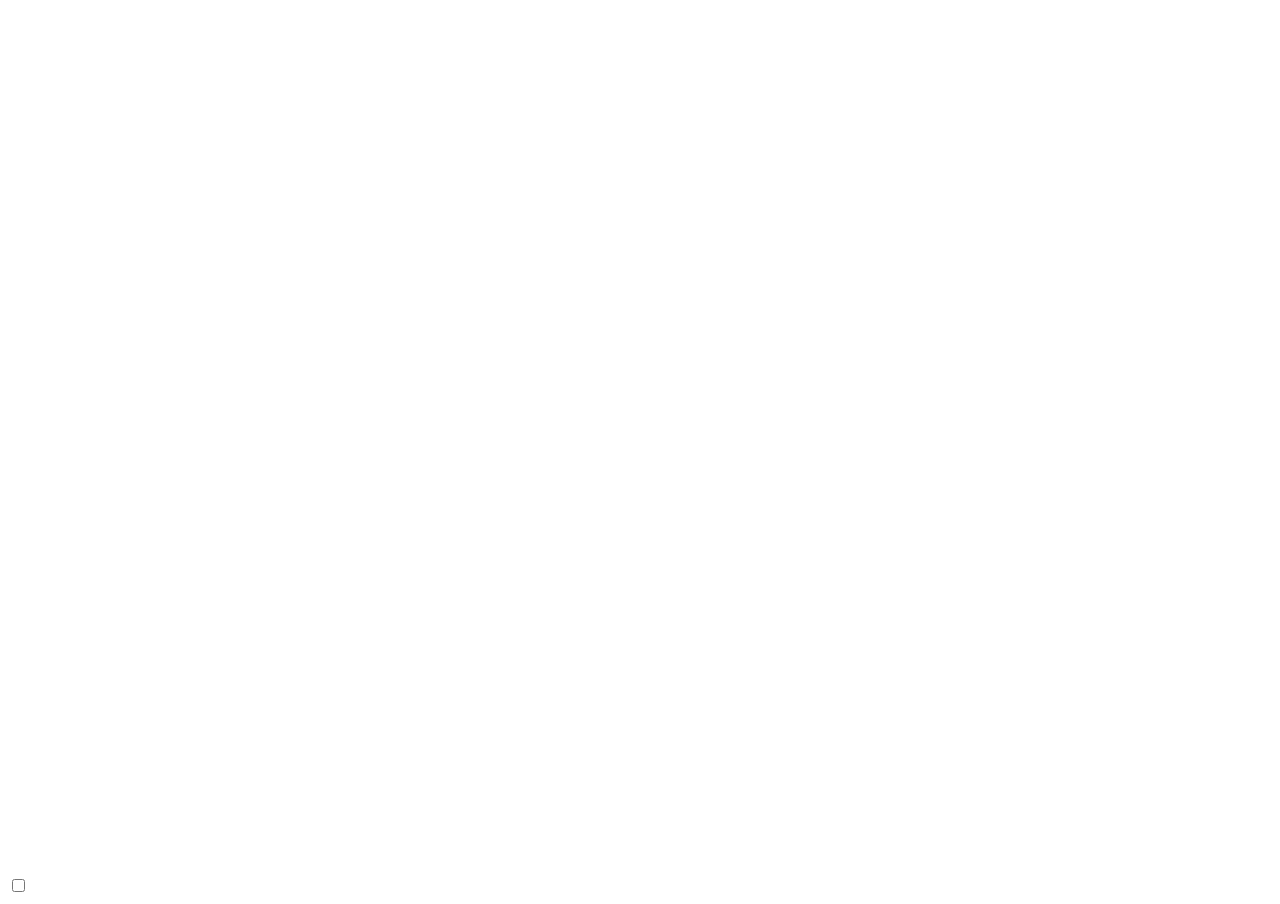
==== index.html @ 207bb9ef "Site updated: 2022-06-22 16:03:32" ====
<!DOCTYPE html>
<html lang="">

<head>
  <meta http-equiv="content-type" content="text/html; charset=utf-8">
<meta name="x5-fullscreen" content="true">
<meta name="full-screen" content="yes">
<meta name="theme-color" content="#317EFB" />
<meta content="width=device-width, initial-scale=1.0, maximum-scale=5.0, user-scalable=0" name="viewport">
<meta name="keywords" content="ѧϰ�����ԣ�C++��Unreal����Ϸ����">
<meta name="description" content="Everything deserves to be recorded">
<meta property="og:type" content="website">
<meta property="og:title" content="SuperMa&#39;s Blog">
<meta property="og:url" content="https://rillma.github.io/index.html">
<meta property="og:site_name" content="SuperMa&#39;s Blog">
<meta property="og:description" content="Everything deserves to be recorded">
<meta property="og:locale" content="zh_CN">
<meta property="article:author" content="SuperMa">
<meta property="article:tag" content="ѧϰ�����ԣ�C++��Unreal����Ϸ����">
<meta name="twitter:card" content="summary">

    <meta name="description" content="Everything deserves to be recorded">

<title>
    SuperMa&#39;s Blog
</title>

    <link rel="icon" type="image/png" sizes="16x16" href="/%5Cimg%5Cblacklogo16%C3%9716.jpg?v=">


    <link rel="icon" type="image/png" sizes="32x32" href="/%5Cimg%5Cblacklogo32%C3%9732.jpg?v=">


    <link rel="apple-touch-icon" sizes="180x180" href="/Apple%20touch%20icon?v=">


    <link rel="manifest" href="/Web%20App%20Manifest">

<link rel="preload" href="//at.alicdn.com/t/font_1518765_bkgx3wku6h4.woff2" as="font" type="font/woff2" crossorigin="anonymous">
<link rel="stylesheet" href="//at.alicdn.com/t/font_1518765_bkgx3wku6h4.css">


<link rel="stylesheet" href="/css/plugins/bootstrap.min.css">
<link rel="stylesheet" href="/css/plugins/locomotive-scroll.css">
<link rel="stylesheet" href="/css/plugins/swiper.min.css">
<link rel="stylesheet" href="/css/plugins/fancybox.min.css">
<link rel="stylesheet" href="/css/plugins/font-awesome.min.css">


<!-- variable -->
<script>window.TYPED_TEXT=[
  "SuperMa"
]</script>
<script>window.FAVICON={
  "icon16": "\\img\\blacklogo16×16.jpg",
  "icon32": "\\img\\blacklogo32×32.jpg",
  "appleTouchIcon": "Apple touch icon",
  "webmanifest": "Web App Manifest",
  "visibilitychange": true,
  "hidden": "The logo link",
  "show_text": "(/≧▽≦/)Yi! Good again!",
  "hide_text": "(●—●)Oh，it's falling apart!"
}</script>

<link data-theme-type="style-light" rel="stylesheet" href="/css/style-light.css?v=" id="trm-switch-style">
<link data-theme-type="style-dark" rel="stylesheet" href="/css/style-dark.css?v=" id="trm-switch-style">

<!-- theme css -->
<script>
    let themeMode = localStorage.getItem('theme-mode') === 'style-dark' ? 'style-light' : 'style-dark';
    let linkdom = document.querySelector('[data-theme-type='+themeMode+']');
    if(linkdom) linkdom.remove();
</script>

<!-- Site Analytics -->
 
<meta name="generator" content="Hexo 6.2.0"><link rel="alternate" href="/atom.xml" title="SuperMa's Blog" type="application/atom+xml">
</head>

<body>

  <!-- app wrapper -->
  <div class="trm-app-frame">

    <!-- page preloader -->
    <div class="trm-preloader">
    <div class="trm-holder">
        <div class="preloader">
            <div></div>
            <div></div>
            <div></div>
            <div></div>
            <div></div>
            <div></div>
            <div></div>
            <div></div>
            <div></div>
            <div></div>
        </div>
    </div>
</div>
    <!-- page preloader end -->

    <!-- change mode preloader -->
    <div class="trm-mode-swich-animation-frame">
    <div class="trm-mode-swich-animation"><i class="far fa-sun"></i>
        <div class="trm-horizon"></div>
        <i class="far fa-moon"></i>
    </div>
</div>
    <!-- change mode preloader end -->

      <!-- scroll container -->
      <div id="trm-dynamic-content" class="trm-swup-animation">
        <div id="trm-scroll-container" class="trm-scroll-container" data-scroll-container style="opacity: 0">
          <div data-scroll-section id="content" class="trm-scroll-section">
            <!-- top bar -->
            <div class="trm-top-bar" data-scroll data-scroll-sticky data-scroll-target="#content" data-scroll-offset="-10">
	<div class="container">
		<div class="trm-left-side">
			<!-- logo -->
			<a href="/" class="trm-logo-frame trm-anima-link">
				<img src="/%5Cimg%5Cblacklogo1.jpg" alt="logo">
				<div class="trm-logo-text">
					Super
					<span>Ma</span>
				</div>
			</a>
			<!-- logo end -->
		</div>
		<div class="trm-right-side">

			<!-- menu -->
			<div class="trm-menu">
				<nav>
					<ul>
						
						<li class="menu-item-has-children current-menu-item">
							<a  href="/">
								home
							</a>
							
						</li>
						
						<li class="menu-item-has-children ">
							<a  href="/archives/">
								archives
							</a>
							
						</li>
						
						<li class="menu-item-has-children ">
							<a  href="/links/">
								links
							</a>
							
						</li>
						
						<li class="menu-item-has-children ">
							<a  href="/about/">
								about
							</a>
							
						</li>
						
					</ul>
				</nav>
			</div>
			<!-- menu end -->

			<!-- mode switcher place -->
			<div class="trm-mode-switcher-place"></div>
			<!-- mode switcher place end -->

		</div>
		<div class="trm-menu-btn">
			<span></span>
		</div>
	</div>
</div>
            <!-- top bar end -->

            <!-- body -->
            <div class="trm-content-start">

    <!-- banner -->
    <div class="trm-banner" data-scroll data-scroll-direction="vertical">
    <!-- banner cover -->
    <img src="/img/tzz.jpg" alt="banner" class="trm-banner-cover" data-scroll data-scroll-direction="vertical" data-scroll-speed="-3">
    <!-- banner cover end -->

    <!-- banner slideshow cover-->
    <!-- <div class="swiper-container trm-slideshow" data-scroll data-scroll-direction="vertical" data-scroll-speed="-4">
        <div class="swiper-wrapper">
            <div class="swiper-slide"><img src="/img/blog/b1.jpg" alt="banner" class="trm-banner-cover" data-swiper-parallax-y="-200" data-swiper-parallax-scale="1.2"></div>
            <div class="swiper-slide"><img src="/img/blog/b2.jpg" alt="banner" class="trm-banner-cover" data-swiper-parallax-y="-200" data-swiper-parallax-scale="1.2"></div>
            <div class="swiper-slide"><img src="/img/blog/b3.jpg" alt="banner" class="trm-banner-cover" data-swiper-parallax-y="-200" data-swiper-parallax-scale="1.2"></div>
        </div>
    </div> -->
    <!-- banner slideshow cover end -->

    <!-- banner video cover -->
    <!-- <video autoplay="autoplay" loop muted playsinline webkit-playinginline class="trm-banner-cover" data-scroll data-scroll-direction="vertical" data-scroll-speed="-4">
        <source src="img/banner.mp4" type='video/mp4; codecs="avc1.42E01E, mp4a.40.2"'>
        <source src="img/banner.webm" type='video/webm; codecs="vp8, vorbis"'>
        <source src="img/banner.ogg" type='video/ogg; codecs="theora, vorbis"'>
        Your browser does not support HTML5 video.
    </video> -->
    <!-- banner video cover end -->

    <!-- banner cover end -->

    <!-- banner content -->
    <div class="trm-banner-content trm-overlay">
        <div class="container" data-scroll data-scroll-direction="vertical" data-scroll-speed="0">
            <div class="row">
                <div class="col-lg-4"></div>
                <div class="col-lg-8">

                    <!-- banner title -->
                    <div class="trm-banner-text">
                        <div class="trm-label trm-mb-20">
                            Hi my new friend!
                        </div>
                        <h1 class="trm-mb-30 trm-hsmb-font">
                            首页
                        </h1>

                        
                            <ul class="trm-breadcrumbs trm-label">
                                <li>
                                    <a href="/" class="trm-anima-link">Home</a>
                                </li>
                                <li>
                                    <span>
                                        index.html
                                    </span
                                ></li>
                            </ul>
                        
                    </div>
                    <!-- banner title end -->

                    <!-- scroll hint -->
                    <a href="#about-triger" data-scroll-to="#about-triger" data-scroll-offset="-130" class="trm-scroll-hint-frame">
                        <div class="trm-scroll-hint"></div>
                        <span class="trm-label">Scroll down</span>
                    </a>
                    <!-- scroll hint end -->

                </div>
            </div>
        </div>
    </div>
    <!-- banner content end -->
</div>
    <!-- banner end -->

    <div class="container">
        <div class="row">
            <div class="col-lg-4">

                <!-- main card -->
                <div class="trm-main-card-frame trm-sidebar">
    <div class="trm-main-card" data-scroll data-scroll-repeat data-scroll-sticky data-scroll-target="#content" data-scroll-offset="60">
        <!-- card header -->
        <div class="trm-mc-header">
            <div class="trm-avatar-frame trm-mb-20"><img class="trm-avatar" src="\img\SuperMa1.jpg" alt="Avatar"> </div>
            <h5 class="trm-name trm-mb-15">
                SuperMa
            </h5>
            <div class="trm-label">
                I`m
                <span class="trm-typed-text">
                    <!-- Words for theme.user.typedText -->
                </span>
            </div>
        </div>
        <!-- card header end -->
        <div class="trm-divider trm-mb-40 trm-mt-40"></div>
        <!-- sidebar social -->
        <div class="trm-social">
            
                <a href="https://github.com/RillBmt/superma.github.io" rel="nofollow" target="_blank">
                    <i class="fab fa-github"></i>
                </a>
            
                <a href="https://gitee.com" rel="nofollow" target="_blank">
                    <i class="iconfont cg-gitee"></i>
                </a>
            
                <a href="https://weibo.com/" rel="nofollow" target="_blank">
                    <i class="iconfont cg-weibo"></i>
                </a>
            
        </div>
        <!-- sidebar social end -->
        <div class="trm-divider trm-mb-40 trm-mt-40"></div>
        <!-- info -->
        <ul class="trm-table trm-mb-20">
            
                <li>
                    <div class="trm-label">
                        Residence:
                    </div>
                    <div class="trm-label trm-label-light">
                        HuBei
                    </div>
                </li>
            
                <li>
                    <div class="trm-label">
                        City:
                    </div>
                    <div class="trm-label trm-label-light">
                        YiChang
                    </div>
                </li>
            
                <li>
                    <div class="trm-label">
                        Age:
                    </div>
                    <div class="trm-label trm-label-light">
                        24
                    </div>
                </li>
            
        </ul>
        
        <!-- info end -->
        <div class="trm-divider trm-mb-40 trm-mt-40"></div>
        <!-- action button -->
        <div class="text-center">
            <a href="mailto:664468131@qq.com" class="trm-btn">
                Contact Me
                <i class="far fa-envelope"></i>
            </a>
        </div>
        <!-- action button end -->
        
    </div>
</div>
                <!-- main card end -->

            </div>
            <div class="col-lg-8">

                <!-- content -->
                <div class="trm-content" id="trm-content">
                    <div data-scroll data-scroll-repeat data-scroll-offset="500" id="about-triger"></div>

                    <!-- categories -->
                    <div class="row">
                        
                    </div>
                    <!-- categories end -->

                    <!-- newest publications -->
                    <div class="row">
                        <div class="col-lg-12">
                            <!-- title -->
                            <h5 class="trm-mb-40 trm-title-with-divider">
                                Newest Publications 
                                <span data-number="01"></span>
                            </h5>
                        </div>
                        
                            <div class="col-lg-6">
    <div class="trm-blog-card trm-scroll-animation" data-scroll data-scroll-offset="40">
        <a href="/2022/06/19/hello-world/" class="trm-cover-frame trm-anima-link">
            <img src="/img/block.jpg" alt="cover">
        </a>
        <div class="trm-card-descr">
            <div class="trm-label trm-category trm-mb-20">
                <a href=" #.">
                    unclassified
                </a>
            </div>
            <h5>
                <a href="/2022/06/19/hello-world/" class="trm-anima-link">
                    Hello World
                </a>
            </h5>
            <div class="trm-divider trm-mb-20 trm-mt-20"></div>
            <ul class="trm-card-data trm-label">
                <li>
                    06/19
                </li>
                <li>
                    05:28
                </li>
                <li>
                    75
                </li>
            </ul>
        </div>
    </div>
</div>
                        
                    </div>
                    <!-- newest publications end -->

                    <div class="trm-pagination">
                        <span class="page-number current">1</span>
                    </div>
                    

                    <div class="trm-divider trm-mb-40"></div>

                    <!-- footer -->
                    <footer class="trm-scroll-animation" data-scroll data-scroll-offset="50">
    <div class="trm-label">
        ©  2022- 2022 ·
        <span class="trm-accent-color">
            SuperMa
        </span>
    </div>
    <div class="trm-label">
        The blog has been lovely to run:
        <span id="since" class="trm-accent-color"></span>
        day
    </div>
</footer>
<script>
    function show_date_time () {
        BirthDay = new Date("06/20/2022 18:00:00");
        today = new Date();
        timeold = (today.getTime() - BirthDay.getTime());
        msPerDay = 24 * 60 * 60 * 1000
        day = Math.floor(timeold / msPerDay)
        since.innerHTML = day
    }
    show_date_time()
</script>
                    <!-- footer end -->

                </div>
                <!-- content end -->

            </div>
        </div>
    </div>
</div>
            <!-- body end -->
          </div>
        </div>
      </div>
      <!-- scroll container end -->

      <!-- mode switcher -->
      <div class="trm-hidden-switcher">
        <div class="trm-mode-switcher"><i class="far fa-sun"></i>
          <input class="tgl tgl-light" id="trm-swich" type="checkbox">
          <label class="trm-swich" for="trm-swich"></label>
          <i class="far fa-moon"></i>
        </div>
      </div>
      <!-- mode switcher end -->

  </div>
  <!-- app wrapper end -->

  
<script src="/js/plugins/jquery.min.js"></script>
<script src="/js/plugins/swup.min.js"></script>
<script src="/js/plugins/locomotive-scroll.js"></script>
<script src="/js/plugins/typing.js"></script>
<script src="/js/plugins/fancybox.min.js"></script>
<script src="/js/plugins/swiper.min.js"></script>


<!-- 评论插件 -->


<!-- Service Worker -->


<script src="/js/main.js?v="></script>


</body>

</html>
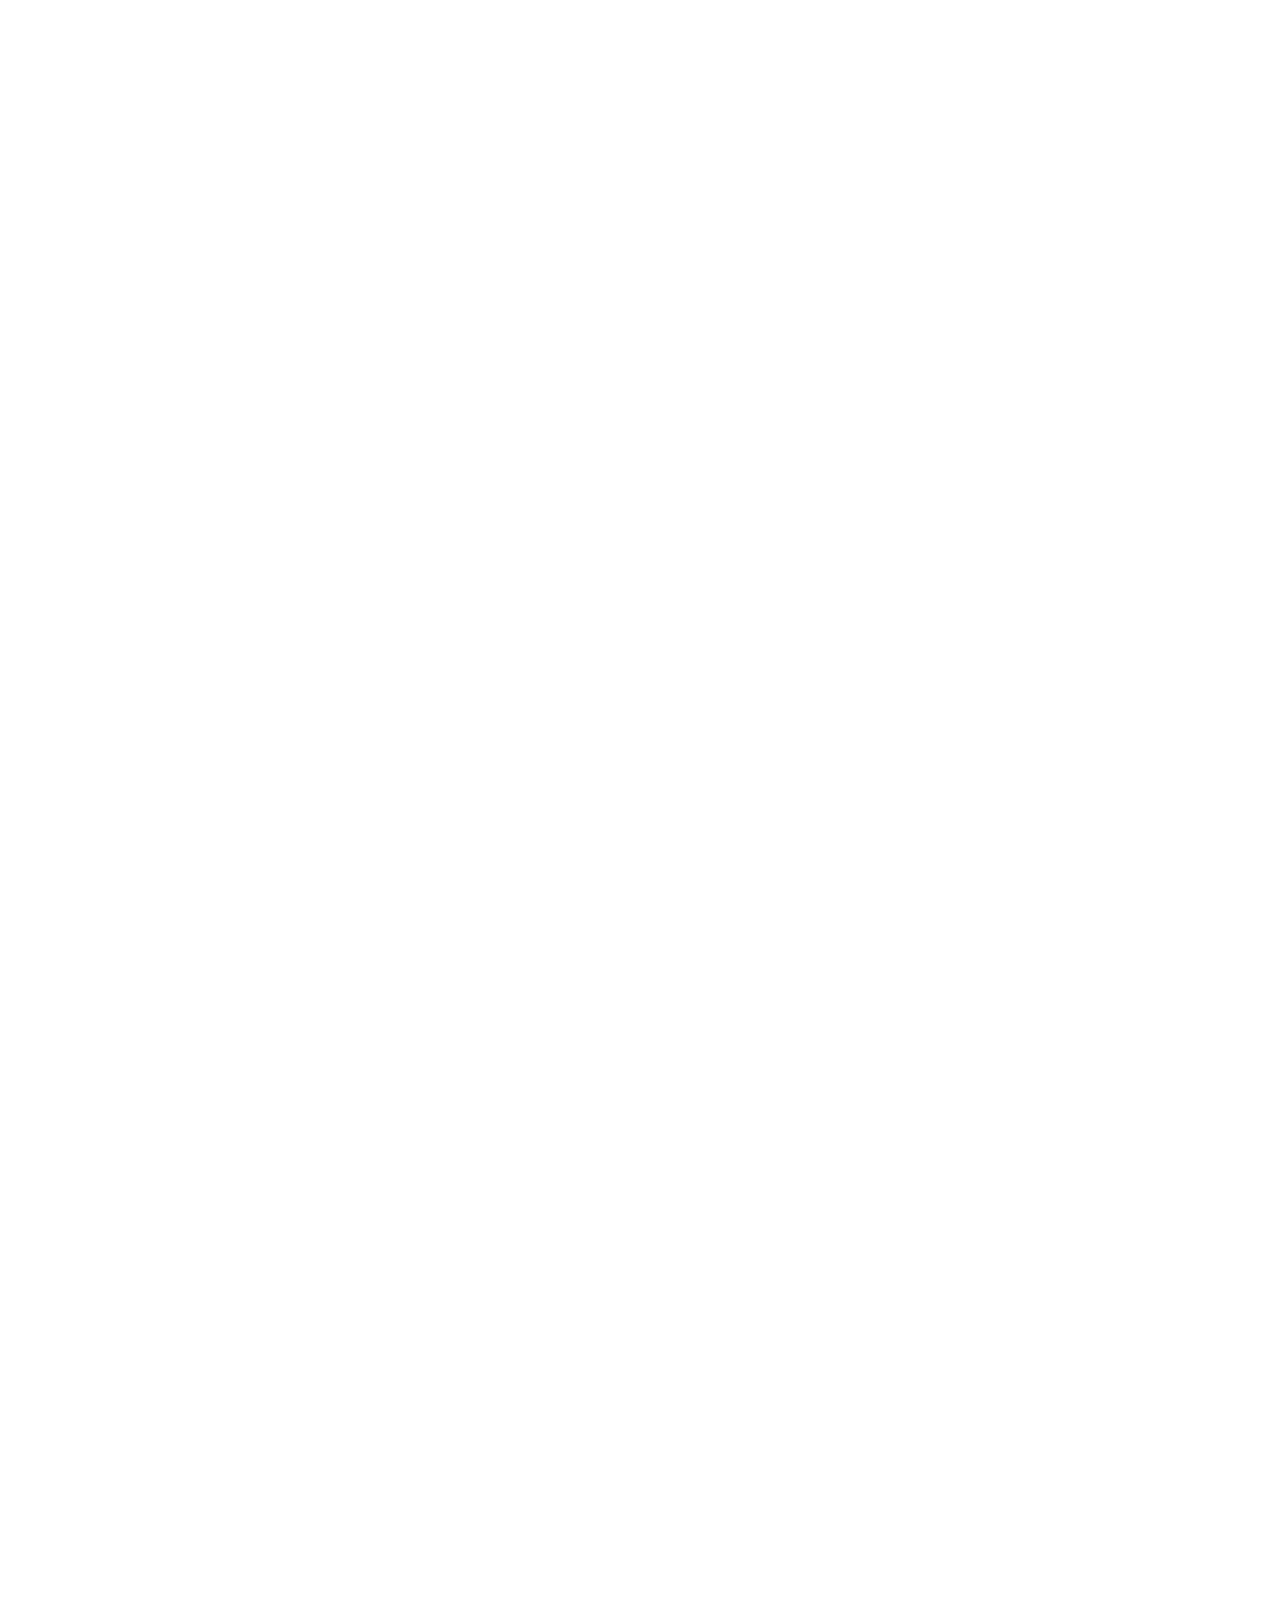
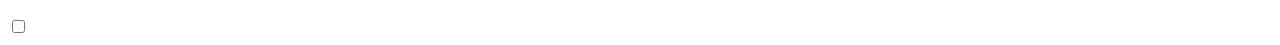
==== commit c01dbfcc: "Site updated: 2022-08-14 22:10:33" ====
--- a/index.html
+++ b/index.html
@@ -25,16 +25,12 @@
     SuperMa&#39;s Blog
 </title>
 
-    <link rel="icon" type="image/png" sizes="16x16" href="/%5Cimg%5Cblacklogo16%C3%9716.jpg?v=">
-
-
-    <link rel="icon" type="image/png" sizes="32x32" href="/%5Cimg%5Cblacklogo32%C3%9732.jpg?v=">
-
-
-    <link rel="apple-touch-icon" sizes="180x180" href="/Apple%20touch%20icon?v=">
-
-
-    <link rel="manifest" href="/Web%20App%20Manifest">
+    <link rel="icon" type="image/png" sizes="16x16" href="/img/blacklogo16.jpg?v=1.0.2">
+
+
+    <link rel="icon" type="image/png" sizes="32x32" href="/img/blacklogo32.jpg?v=1.0.2">
+
+
 
 <link rel="preload" href="//at.alicdn.com/t/font_1518765_bkgx3wku6h4.woff2" as="font" type="font/woff2" crossorigin="anonymous">
 <link rel="stylesheet" href="//at.alicdn.com/t/font_1518765_bkgx3wku6h4.css">
@@ -49,21 +45,21 @@
 
 <!-- variable -->
 <script>window.TYPED_TEXT=[
-  "SuperMa"
+  "Super Ma"
 ]</script>
 <script>window.FAVICON={
-  "icon16": "\\img\\blacklogo16×16.jpg",
-  "icon32": "\\img\\blacklogo32×32.jpg",
-  "appleTouchIcon": "Apple touch icon",
-  "webmanifest": "Web App Manifest",
+  "icon16": "/img/blacklogo16.jpg",
+  "icon32": "/img/blacklogo32.jpg",
+  "appleTouchIcon": null,
+  "webmanifest": null,
   "visibilitychange": true,
-  "hidden": "The logo link",
-  "show_text": "(/≧▽≦/)Yi! Good again!",
-  "hide_text": "(●—●)Oh，it's falling apart!"
+  "hidden": null,
+  "showText": "(/≧▽≦/)哇！你又来了！",
+  "hideText": "(●—●)喂，你咋走了？"
 }</script>
-
-<link data-theme-type="style-light" rel="stylesheet" href="/css/style-light.css?v=" id="trm-switch-style">
-<link data-theme-type="style-dark" rel="stylesheet" href="/css/style-dark.css?v=" id="trm-switch-style">
+<script>window.HTMEM_VERSION='1.0.2'</script>
+<link data-theme-type="style-light" rel="stylesheet" href="/css/style-light.css?v=1.0.2" id="trm-switch-style">
+<link data-theme-type="style-dark" rel="stylesheet" href="/css/style-dark.css?v=1.0.2" id="trm-switch-style">
 
 <!-- theme css -->
 <script>
@@ -120,7 +116,7 @@
 		<div class="trm-left-side">
 			<!-- logo -->
 			<a href="/" class="trm-logo-frame trm-anima-link">
-				<img src="/%5Cimg%5Cblacklogo1.jpg" alt="logo">
+				<img src="/img/blacklogo32.jpg" alt="logo">
 				<div class="trm-logo-text">
 					Super
 					<span>Ma</span>
@@ -137,28 +133,28 @@
 						
 						<li class="menu-item-has-children current-menu-item">
 							<a  href="/">
-								home
+								首页
 							</a>
 							
 						</li>
 						
 						<li class="menu-item-has-children ">
 							<a  href="/archives/">
-								archives
+								归档
 							</a>
 							
 						</li>
 						
 						<li class="menu-item-has-children ">
 							<a  href="/links/">
-								links
+								友链
 							</a>
 							
 						</li>
 						
 						<li class="menu-item-has-children ">
 							<a  href="/about/">
-								about
+								关于
 							</a>
 							
 						</li>
@@ -186,7 +182,7 @@
     <!-- banner -->
     <div class="trm-banner" data-scroll data-scroll-direction="vertical">
     <!-- banner cover -->
-    <img src="/img/tzz.jpg" alt="banner" class="trm-banner-cover" data-scroll data-scroll-direction="vertical" data-scroll-speed="-3">
+    <img src="/img/tzz1.jpg" alt="banner" class="trm-banner-cover" data-scroll data-scroll-direction="vertical" data-scroll-speed="-3">
     <!-- banner cover end -->
 
     <!-- banner slideshow cover-->
@@ -223,7 +219,7 @@
                             Hi my new friend!
                         </div>
                         <h1 class="trm-mb-30 trm-hsmb-font">
-                            首页
+                            树深时见鹿，<br>溪午不闻钟。
                         </h1>
 
                         
@@ -265,7 +261,7 @@
     <div class="trm-main-card" data-scroll data-scroll-repeat data-scroll-sticky data-scroll-target="#content" data-scroll-offset="60">
         <!-- card header -->
         <div class="trm-mc-header">
-            <div class="trm-avatar-frame trm-mb-20"><img class="trm-avatar" src="\img\SuperMa1.jpg" alt="Avatar"> </div>
+            <div class="trm-avatar-frame trm-mb-20"><img class="trm-avatar" src="/img/SuperMa.jpg" alt="Avatar"> </div>
             <h5 class="trm-name trm-mb-15">
                 SuperMa
             </h5>
@@ -281,7 +277,7 @@
         <!-- sidebar social -->
         <div class="trm-social">
             
-                <a href="https://github.com/RillBmt/superma.github.io" rel="nofollow" target="_blank">
+                <a href="https://github.com/RillMa/rillma.github.io" rel="nofollow" target="_blank">
                     <i class="fab fa-github"></i>
                 </a>
             
@@ -333,7 +329,7 @@
         <!-- action button -->
         <div class="text-center">
             <a href="mailto:664468131@qq.com" class="trm-btn">
-                Contact Me
+                联系我
                 <i class="far fa-envelope"></i>
             </a>
         </div>
@@ -352,6 +348,42 @@
 
                     <!-- categories -->
                     <div class="row">
+                        
+                        <div class="col-lg-6">
+                            <!-- categories card -->
+                            <div class="trm-blog-categories trm-scroll-animation" data-scroll data-scroll-offset="40">
+                                <h6>
+                                    Record
+                                    <span class="trm-number">
+                                        1
+                                    </span>
+                                </h6>
+                                <div class="trm-divider trm-mb-20 trm-mt-20"></div>
+                                <a href="/categories/Record/." class="trm-label">
+                                    查看分类 
+                                    <i class="fas fa-arrow-right"></i>
+                                </a>
+                            </div>
+                            <!-- categories card end -->
+                        </div>
+                        
+                        <div class="col-lg-6">
+                            <!-- categories card -->
+                            <div class="trm-blog-categories trm-scroll-animation" data-scroll data-scroll-offset="40">
+                                <h6>
+                                    Study
+                                    <span class="trm-number">
+                                        1
+                                    </span>
+                                </h6>
+                                <div class="trm-divider trm-mb-20 trm-mt-20"></div>
+                                <a href="/categories/Study/." class="trm-label">
+                                    查看分类 
+                                    <i class="fas fa-arrow-right"></i>
+                                </a>
+                            </div>
+                            <!-- categories card end -->
+                        </div>
                         
                     </div>
                     <!-- categories end -->
@@ -361,20 +393,116 @@
                         <div class="col-lg-12">
                             <!-- title -->
                             <h5 class="trm-mb-40 trm-title-with-divider">
-                                Newest Publications 
+                                最近发布 
                                 <span data-number="01"></span>
                             </h5>
                         </div>
                         
                             <div class="col-lg-6">
     <div class="trm-blog-card trm-scroll-animation" data-scroll data-scroll-offset="40">
-        <a href="/2022/06/19/hello-world/" class="trm-cover-frame trm-anima-link">
-            <img src="/img/block.jpg" alt="cover">
+        <a href="/2022/08/14/%E4%BB%A3%E7%A0%81%E9%9A%8F%E6%83%B3%E5%BD%95%E5%88%B7%E9%A2%98%E6%80%BB%E7%BB%93/" class="trm-cover-frame trm-anima-link">
+            <img src="/img/DaiMaSuiXiangLu.jpeg" alt="cover">
         </a>
         <div class="trm-card-descr">
             <div class="trm-label trm-category trm-mb-20">
                 <a href=" #.">
-                    unclassified
+                    未分类
+                </a>
+            </div>
+            <h5>
+                <a href="/2022/08/14/%E4%BB%A3%E7%A0%81%E9%9A%8F%E6%83%B3%E5%BD%95%E5%88%B7%E9%A2%98%E6%80%BB%E7%BB%93/" class="trm-anima-link">
+                    代码随想录刷题总结
+                </a>
+            </h5>
+            <div class="trm-divider trm-mb-20 trm-mt-20"></div>
+            <ul class="trm-card-data trm-label">
+                <li>
+                    08/14
+                </li>
+                <li>
+                    09:49
+                </li>
+                <li>
+                    1.8k
+                </li>
+            </ul>
+        </div>
+    </div>
+</div>
+                        
+                            <div class="col-lg-6">
+    <div class="trm-blog-card trm-scroll-animation" data-scroll data-scroll-offset="40">
+        <a href="/2022/07/26/%E9%98%BF%E9%87%8C%E4%BA%91%E9%AA%8C%E8%AF%81%E4%B8%8A%E4%BC%A0%E5%9B%BE%E7%89%87%E5%A4%B1%E8%B4%A5/" class="trm-cover-frame trm-anima-link">
+            <img src="/img/AliyunPic.jpeg" alt="cover">
+        </a>
+        <div class="trm-card-descr">
+            <div class="trm-label trm-category trm-mb-20">
+                <a href=" /categories/Record/">
+                    Record
+                </a>
+            </div>
+            <h5>
+                <a href="/2022/07/26/%E9%98%BF%E9%87%8C%E4%BA%91%E9%AA%8C%E8%AF%81%E4%B8%8A%E4%BC%A0%E5%9B%BE%E7%89%87%E5%A4%B1%E8%B4%A5/" class="trm-anima-link">
+                    阿里云验证上传图片失败
+                </a>
+            </h5>
+            <div class="trm-divider trm-mb-20 trm-mt-20"></div>
+            <ul class="trm-card-data trm-label">
+                <li>
+                    07/26
+                </li>
+                <li>
+                    12:33
+                </li>
+                <li>
+                    475
+                </li>
+            </ul>
+        </div>
+    </div>
+</div>
+                        
+                            <div class="col-lg-6">
+    <div class="trm-blog-card trm-scroll-animation" data-scroll data-scroll-offset="40">
+        <a href="/2022/07/17/Cpp%E7%AC%94%E8%AE%B0/" class="trm-cover-frame trm-anima-link">
+            <img src="/img/C++Note.jpeg" alt="cover">
+        </a>
+        <div class="trm-card-descr">
+            <div class="trm-label trm-category trm-mb-20">
+                <a href=" /categories/Study/">
+                    Study
+                </a>
+            </div>
+            <h5>
+                <a href="/2022/07/17/Cpp%E7%AC%94%E8%AE%B0/" class="trm-anima-link">
+                    C++笔记
+                </a>
+            </h5>
+            <div class="trm-divider trm-mb-20 trm-mt-20"></div>
+            <ul class="trm-card-data trm-label">
+                <li>
+                    07/17
+                </li>
+                <li>
+                    10:26
+                </li>
+                <li>
+                    11.3k
+                </li>
+            </ul>
+        </div>
+    </div>
+</div>
+                        
+                            <div class="col-lg-6">
+    <div class="trm-blog-card trm-scroll-animation" data-scroll data-scroll-offset="40">
+        <a href="/2022/06/19/hello-world/" class="trm-cover-frame trm-anima-link">
+            <img src="/img/HelloWorld.jpeg" alt="cover">
+        </a>
+        <div class="trm-card-descr">
+            <div class="trm-label trm-category trm-mb-20">
+                <a href=" #.">
+                    未分类
                 </a>
             </div>
             <h5>
@@ -417,14 +545,14 @@
         </span>
     </div>
     <div class="trm-label">
-        The blog has been lovely to run:
+        博客已萌萌哒运行:
         <span id="since" class="trm-accent-color"></span>
-        day
+        天
     </div>
 </footer>
 <script>
     function show_date_time () {
-        BirthDay = new Date("06/20/2022 18:00:00");
+        BirthDay = new Date("06/19/2022 17:30:00");
         today = new Date();
         timeold = (today.getTime() - BirthDay.getTime());
         msPerDay = 24 * 60 * 60 * 1000
@@ -476,7 +604,7 @@
 <!-- Service Worker -->
 
 
-<script src="/js/main.js?v="></script>
+<script src="/js/main.js?v=1.0.2"></script>
 
 
 </body>
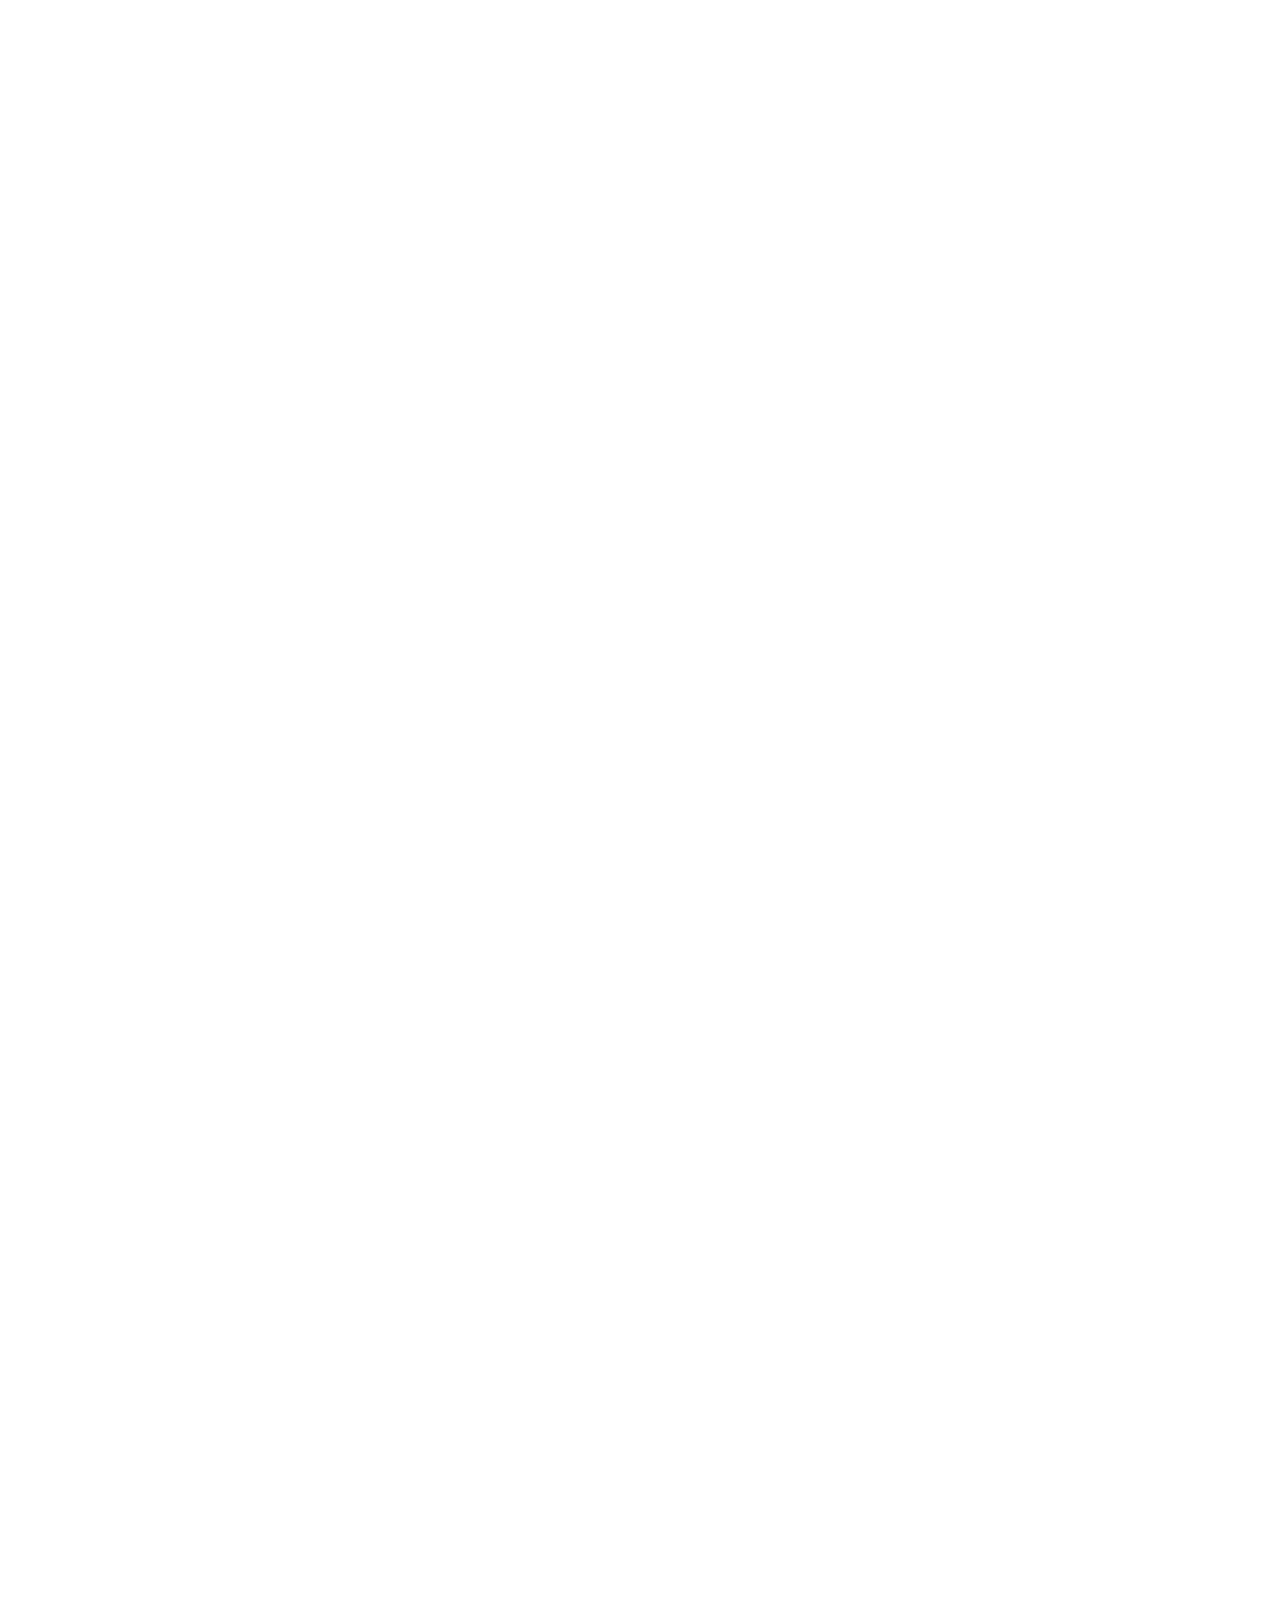
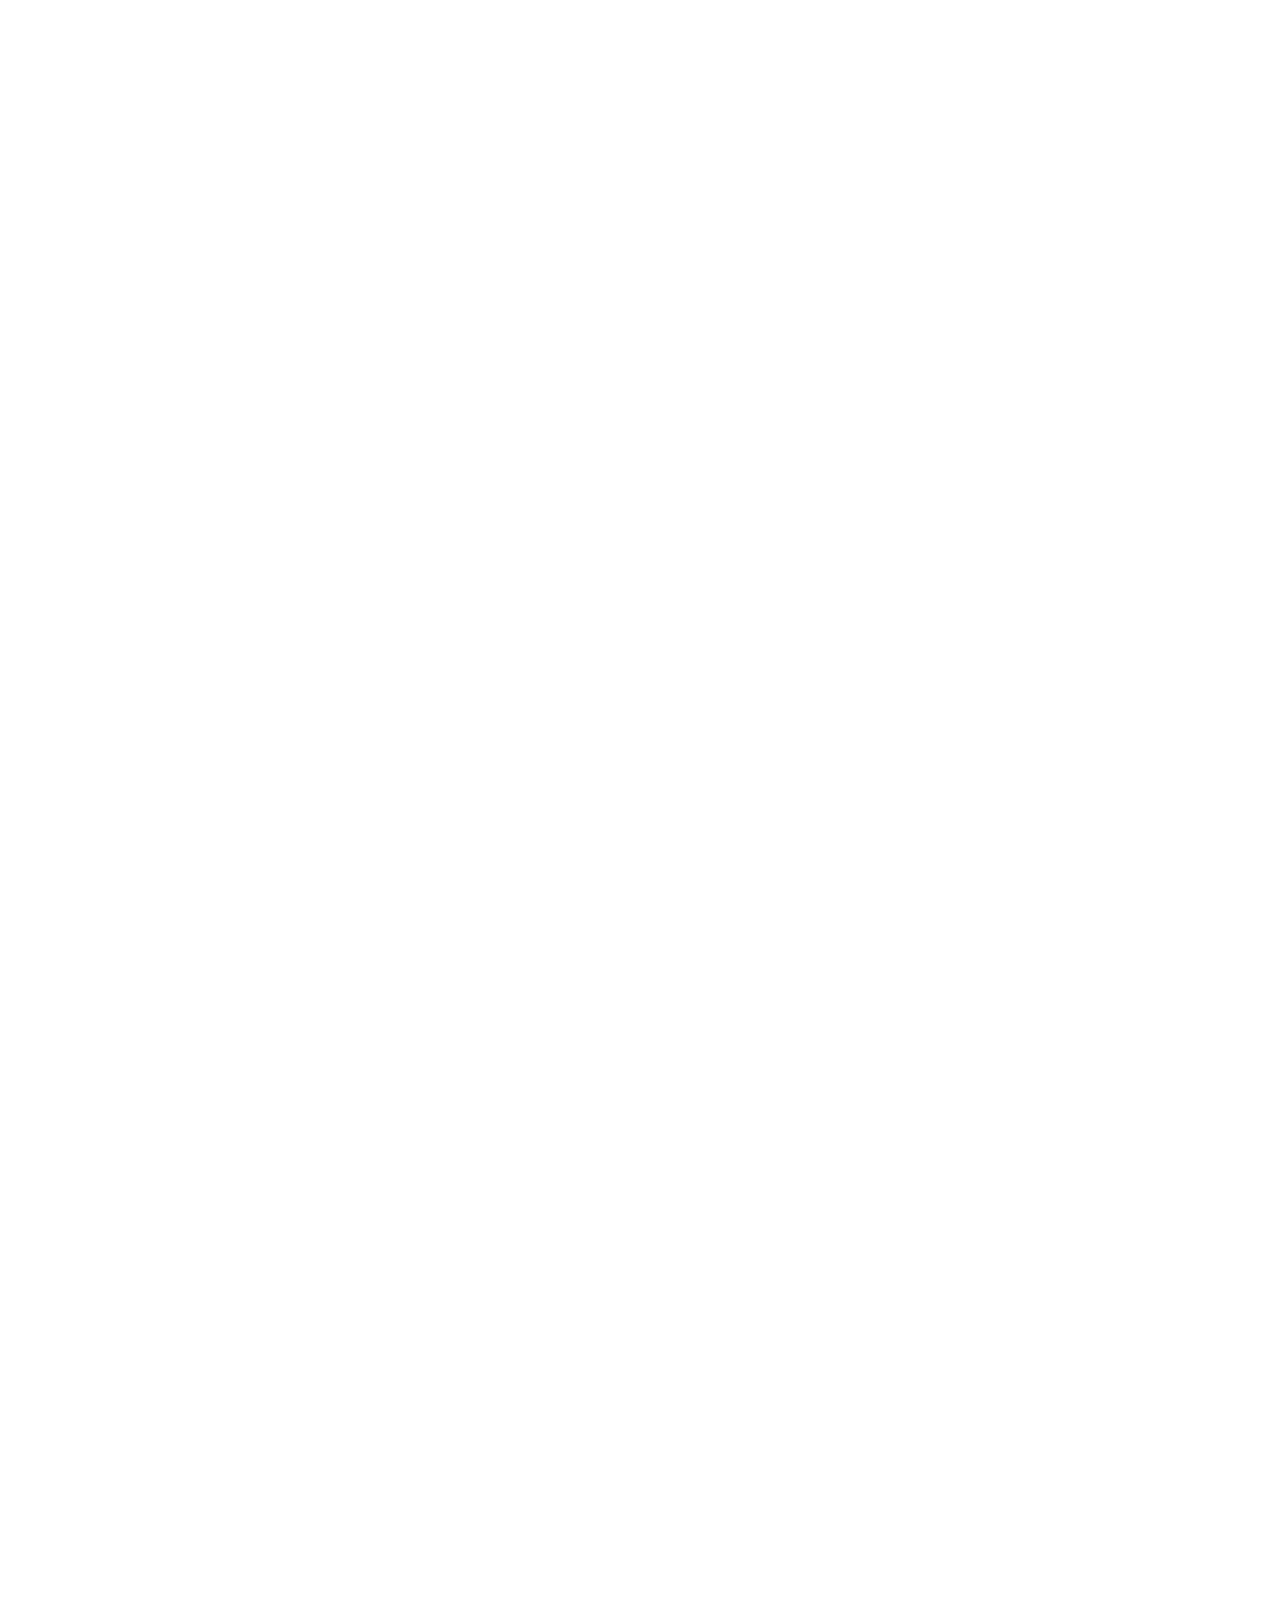
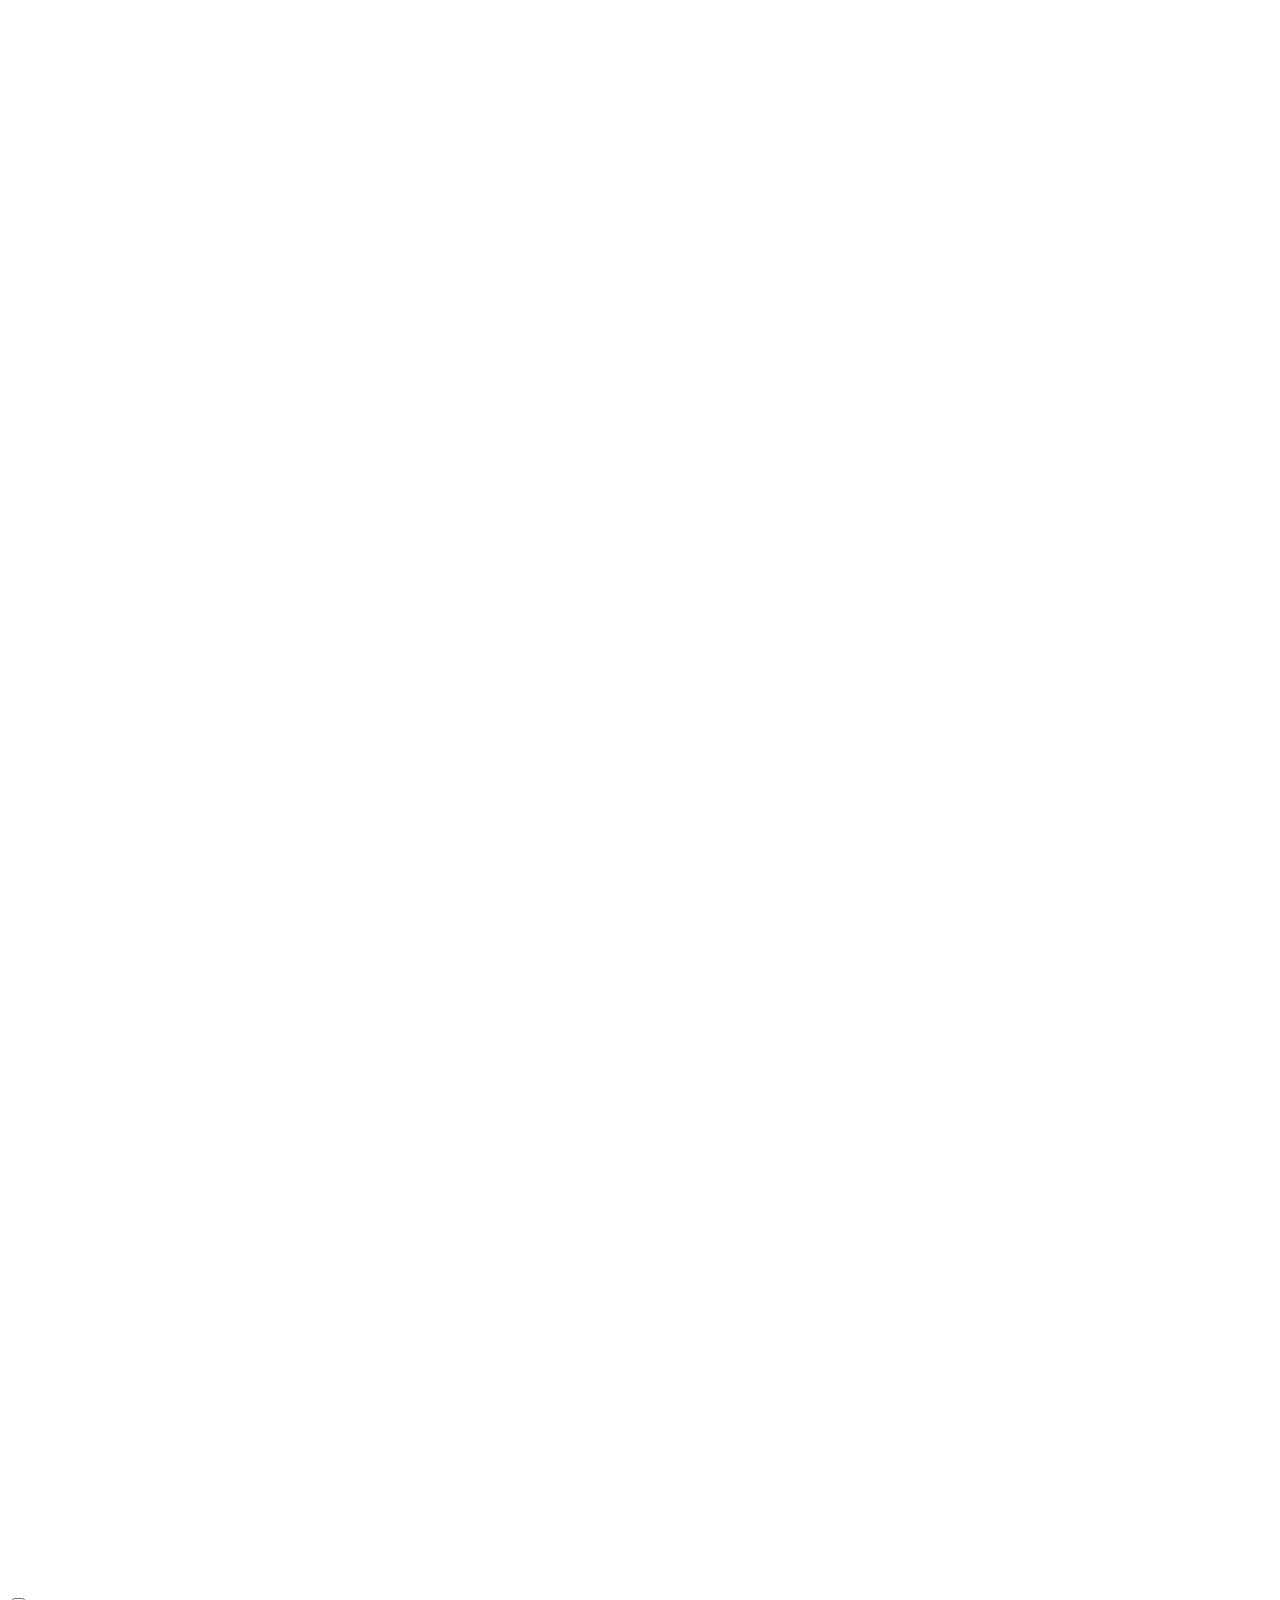
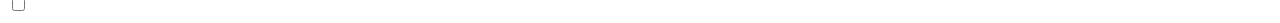
==== commit 0a80f9ed: "Site updated: 2022-08-14 22:53:55" ====
--- a/index.html
+++ b/index.html
@@ -329,7 +329,7 @@
         <!-- action button -->
         <div class="text-center">
             <a href="mailto:664468131@qq.com" class="trm-btn">
-                联系我
+                Contact Me
                 <i class="far fa-envelope"></i>
             </a>
         </div>
@@ -348,6 +348,24 @@
 
                     <!-- categories -->
                     <div class="row">
+                        
+                        <div class="col-lg-6">
+                            <!-- categories card -->
+                            <div class="trm-blog-categories trm-scroll-animation" data-scroll data-scroll-offset="40">
+                                <h6>
+                                    Study
+                                    <span class="trm-number">
+                                        1
+                                    </span>
+                                </h6>
+                                <div class="trm-divider trm-mb-20 trm-mt-20"></div>
+                                <a href="/categories/Study/." class="trm-label">
+                                    Read More 
+                                    <i class="fas fa-arrow-right"></i>
+                                </a>
+                            </div>
+                            <!-- categories card end -->
+                        </div>
                         
                         <div class="col-lg-6">
                             <!-- categories card -->
@@ -360,31 +378,13 @@
                                 </h6>
                                 <div class="trm-divider trm-mb-20 trm-mt-20"></div>
                                 <a href="/categories/Record/." class="trm-label">
-                                    查看分类 
+                                    Read More 
                                     <i class="fas fa-arrow-right"></i>
                                 </a>
                             </div>
                             <!-- categories card end -->
                         </div>
                         
-                        <div class="col-lg-6">
-                            <!-- categories card -->
-                            <div class="trm-blog-categories trm-scroll-animation" data-scroll data-scroll-offset="40">
-                                <h6>
-                                    Study
-                                    <span class="trm-number">
-                                        1
-                                    </span>
-                                </h6>
-                                <div class="trm-divider trm-mb-20 trm-mt-20"></div>
-                                <a href="/categories/Study/." class="trm-label">
-                                    查看分类 
-                                    <i class="fas fa-arrow-right"></i>
-                                </a>
-                            </div>
-                            <!-- categories card end -->
-                        </div>
-                        
                     </div>
                     <!-- categories end -->
 
@@ -393,7 +393,7 @@
                         <div class="col-lg-12">
                             <!-- title -->
                             <h5 class="trm-mb-40 trm-title-with-divider">
-                                最近发布 
+                                Newest Publications 
                                 <span data-number="01"></span>
                             </h5>
                         </div>
@@ -406,7 +406,7 @@
         <div class="trm-card-descr">
             <div class="trm-label trm-category trm-mb-20">
                 <a href=" #.">
-                    未分类
+                    unclassified
                 </a>
             </div>
             <h5>
@@ -502,7 +502,7 @@
         <div class="trm-card-descr">
             <div class="trm-label trm-category trm-mb-20">
                 <a href=" #.">
-                    未分类
+                    unclassified
                 </a>
             </div>
             <h5>
@@ -545,9 +545,9 @@
         </span>
     </div>
     <div class="trm-label">
-        博客已萌萌哒运行:
+        The blog has been lovely to run:
         <span id="since" class="trm-accent-color"></span>
-        天
+        day
     </div>
 </footer>
 <script>
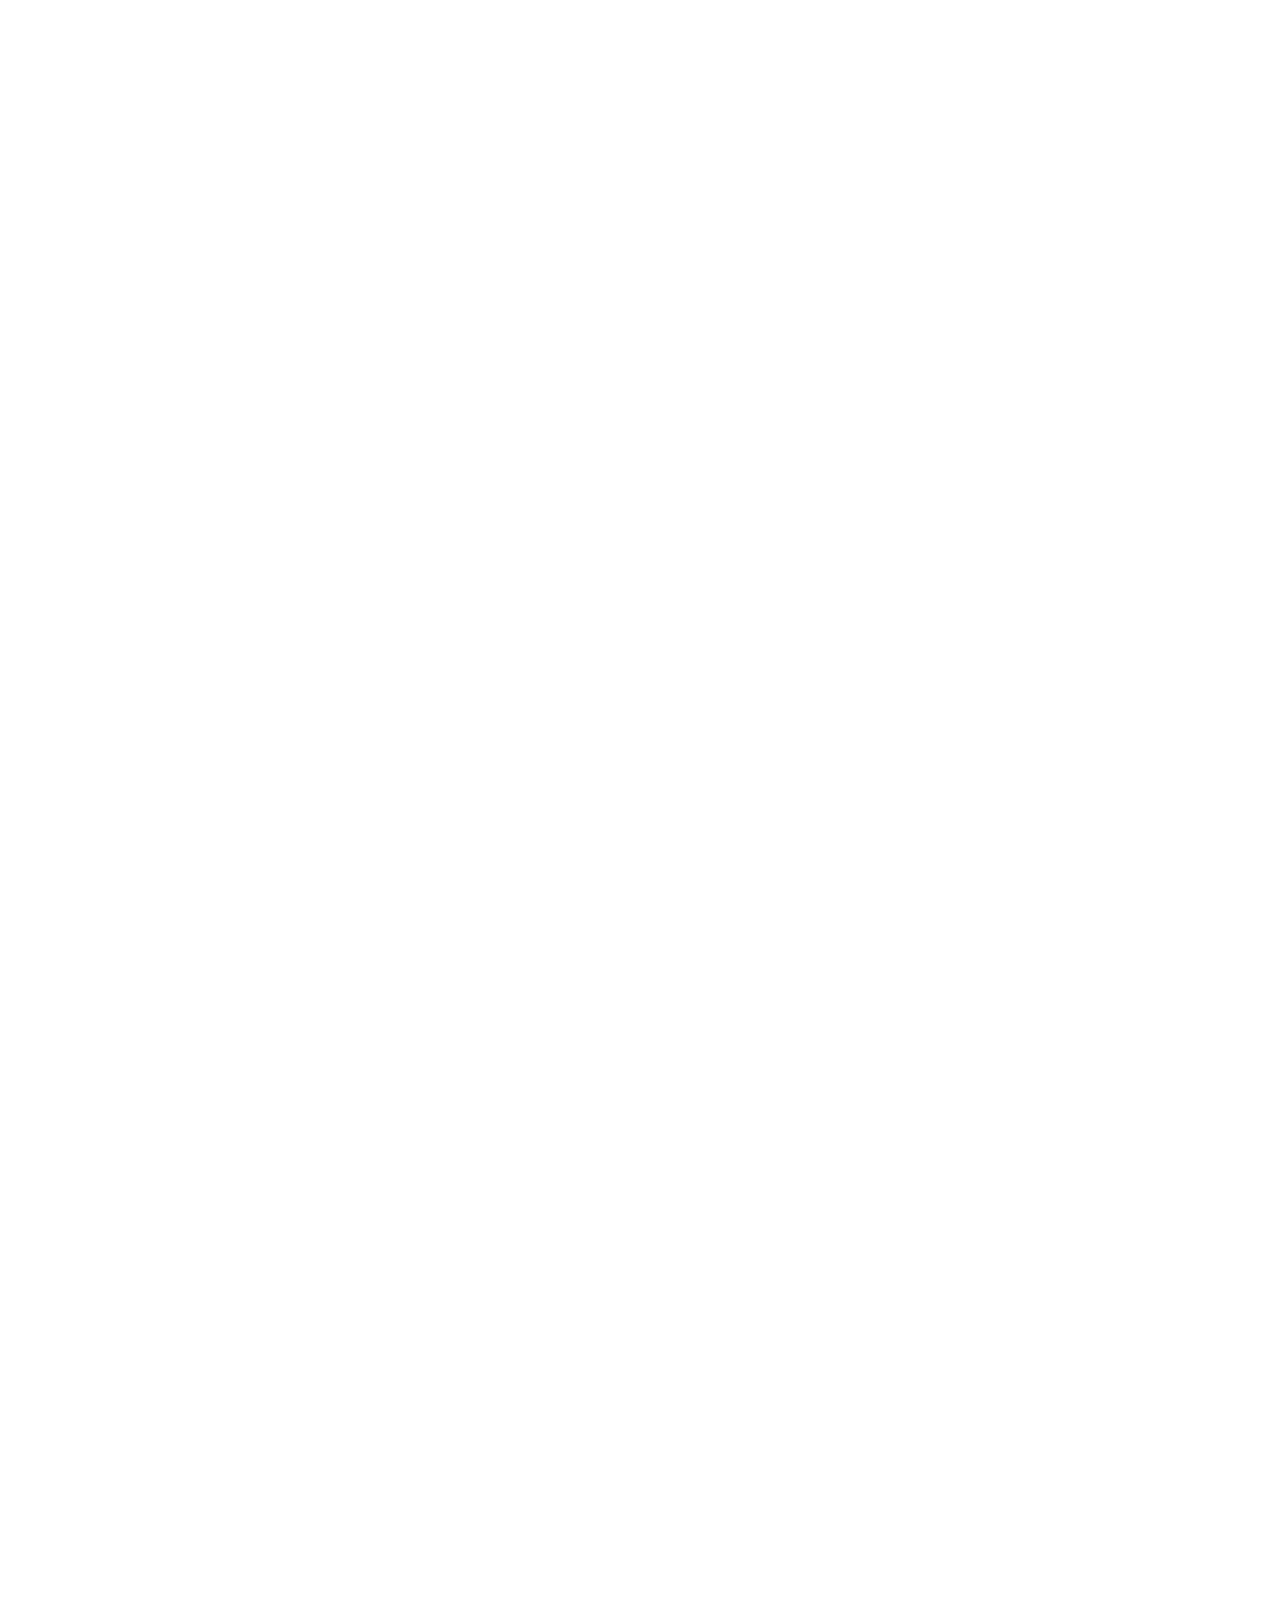
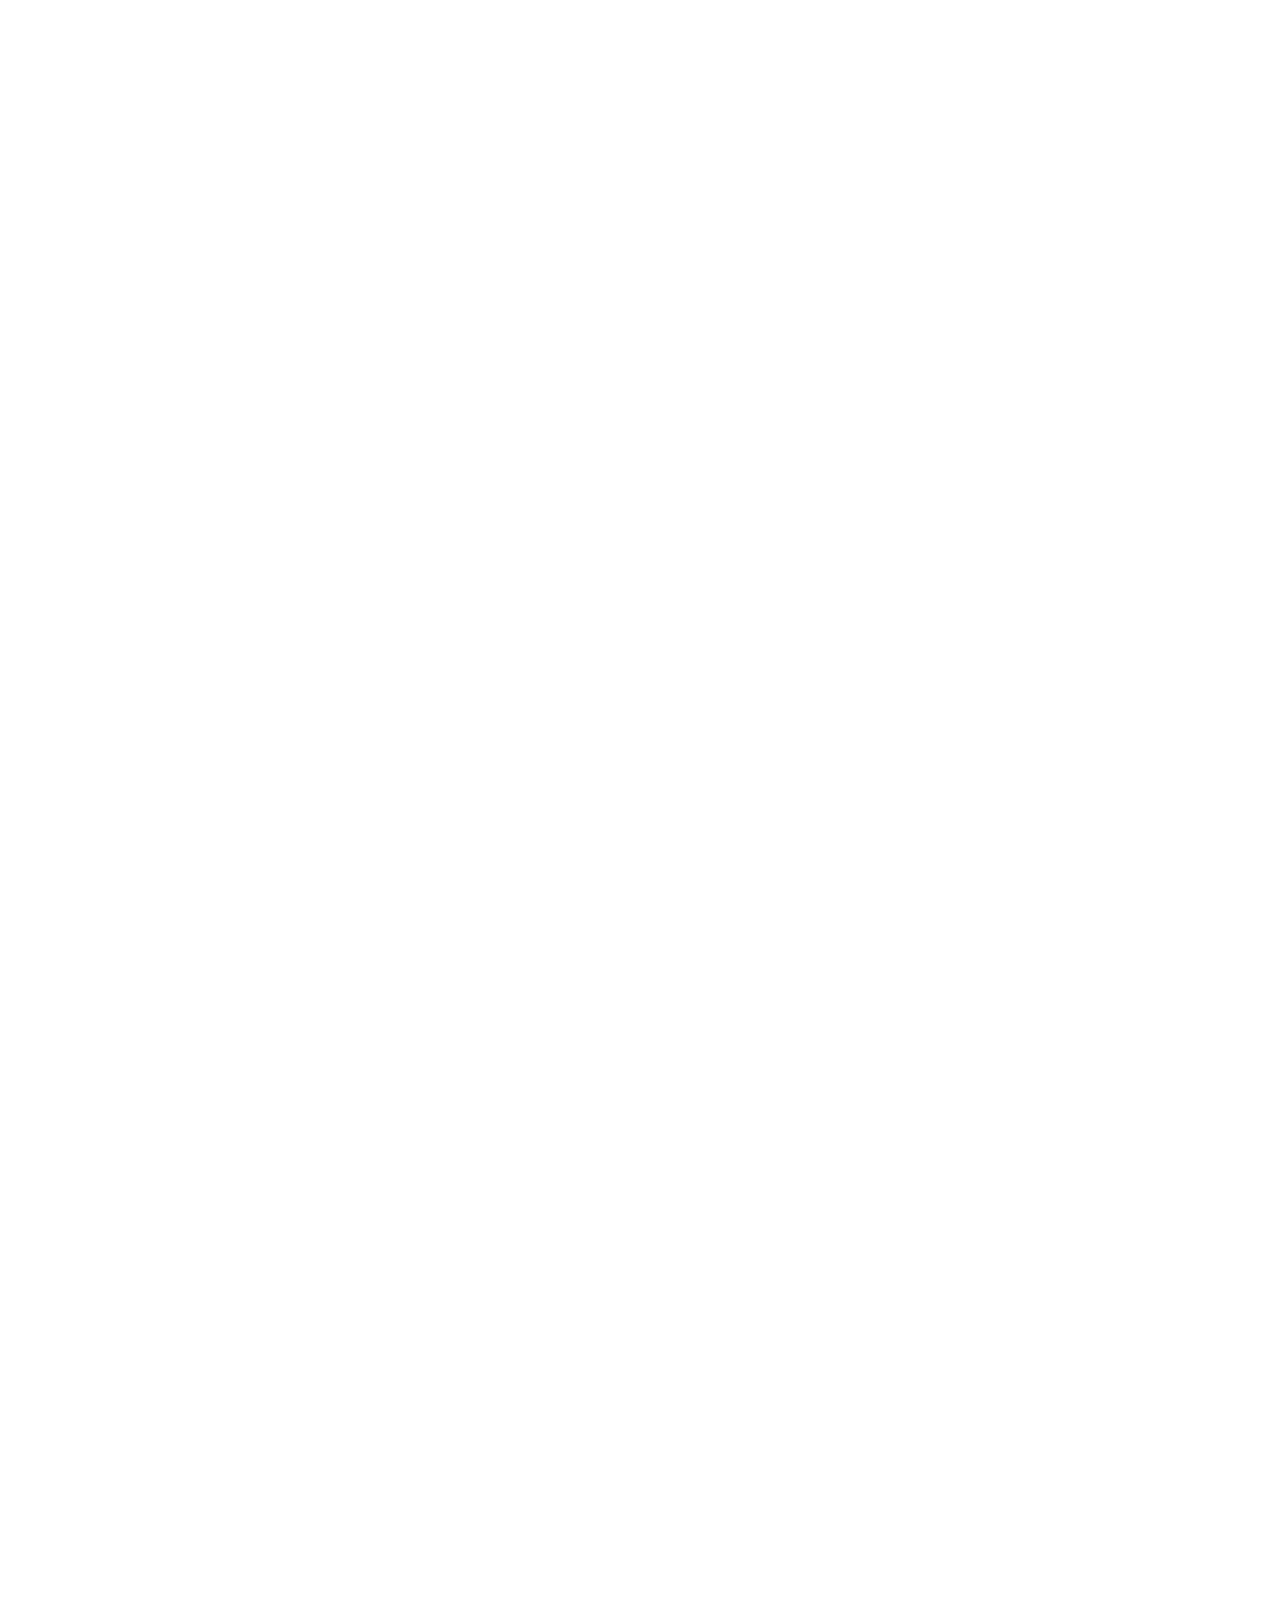
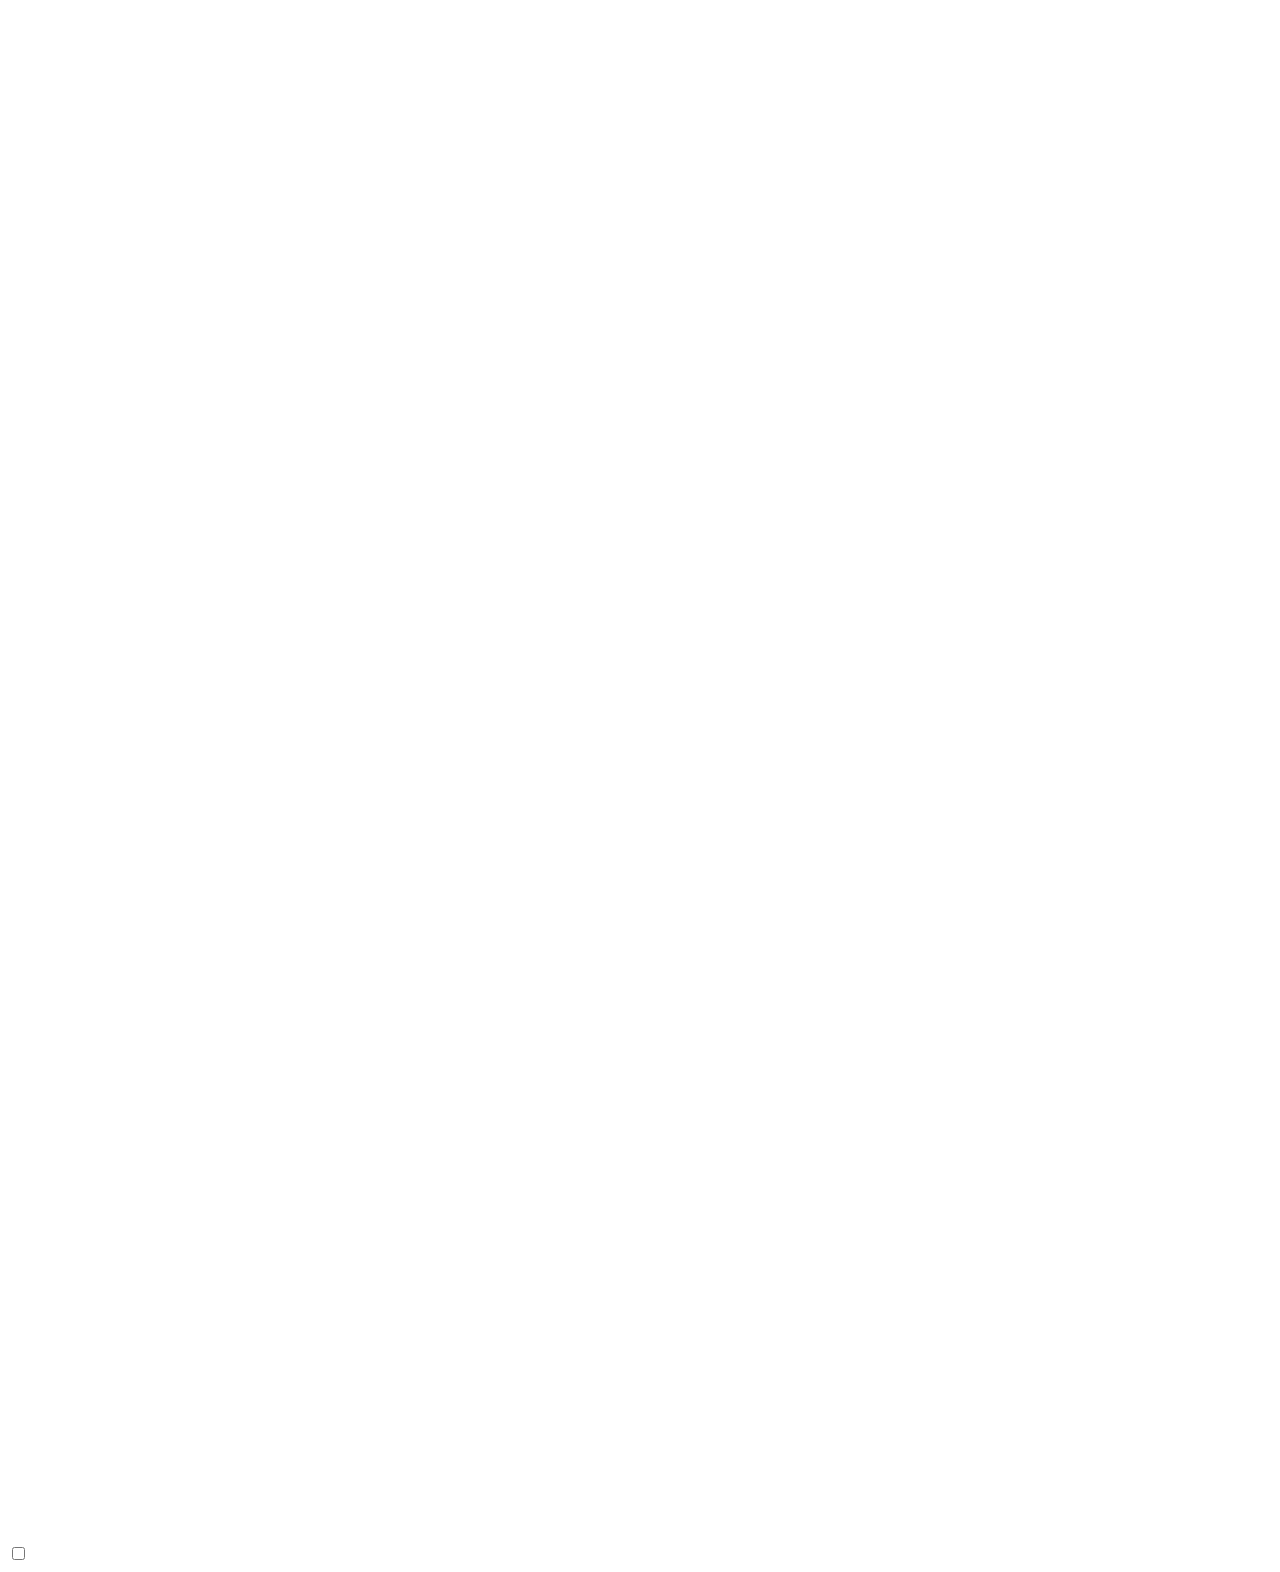
==== commit 21df734c: "Site updated: 2022-08-14 23:20:36" ====
--- a/index.html
+++ b/index.html
@@ -219,7 +219,7 @@
                             Hi my new friend!
                         </div>
                         <h1 class="trm-mb-30 trm-hsmb-font">
-                            树深时见鹿，<br>溪午不闻钟。
+                            My conquest is the sea of stars
                         </h1>
 
                         
@@ -355,7 +355,7 @@
                                 <h6>
                                     Study
                                     <span class="trm-number">
-                                        1
+                                        2
                                     </span>
                                 </h6>
                                 <div class="trm-divider trm-mb-20 trm-mt-20"></div>
@@ -373,7 +373,7 @@
                                 <h6>
                                     Record
                                     <span class="trm-number">
-                                        1
+                                        2
                                     </span>
                                 </h6>
                                 <div class="trm-divider trm-mb-20 trm-mt-20"></div>
@@ -405,8 +405,8 @@
         </a>
         <div class="trm-card-descr">
             <div class="trm-label trm-category trm-mb-20">
-                <a href=" #.">
-                    unclassified
+                <a href=" /categories/Study/">
+                    Study
                 </a>
             </div>
             <h5>
@@ -501,8 +501,8 @@
         </a>
         <div class="trm-card-descr">
             <div class="trm-label trm-category trm-mb-20">
-                <a href=" #.">
-                    unclassified
+                <a href=" /categories/Record/">
+                    Record
                 </a>
             </div>
             <h5>
